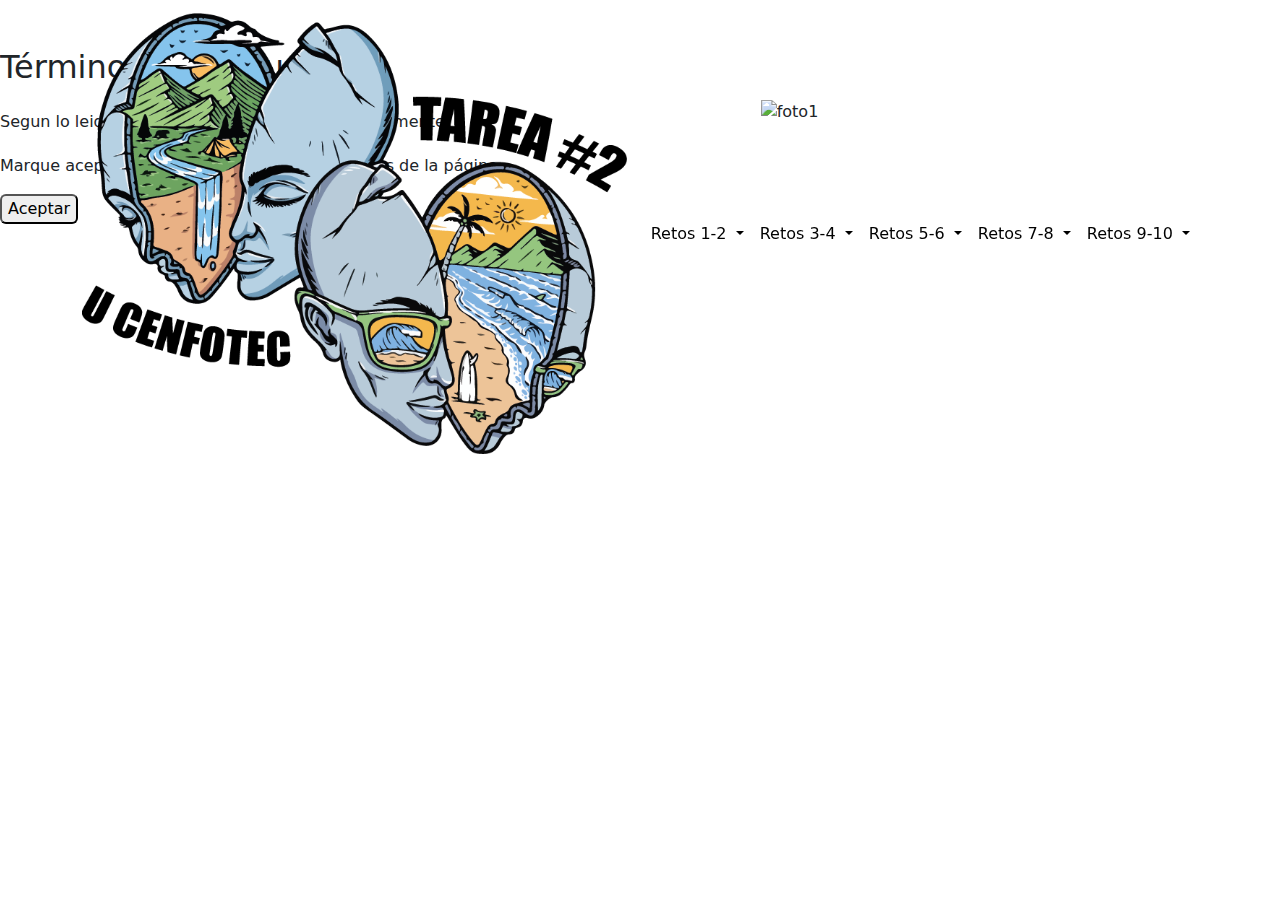
==== TareaN2/reto1.html @ 41c241cc "Add files via upload" ====
<!doctype html>
<html lang="en">
  <head>
    <meta charset="utf-8">
    <meta name="viewport" content="width=device-width, initial-scale=1">
    <title>Reto 1</title>
    <link href="https://cdn.jsdelivr.net/npm/bootstrap@5.3.3/dist/css/bootstrap.min.css" rel="stylesheet" integrity="sha384-QWTKZyjpPEjISv5WaRU9OFeRpok6YctnYmDr5pNlyT2bRjXh0JMhjY6hW+ALEwIH" crossorigin="anonymous">

    <link href="favicon.png" rel="icon">
    <link rel="stylesheet" href="/css/general.css">

  </head>
  <body>
    
    <header>

        <nav class="navbar navbar-expand-lg fondo1 fixed-top">

            <!-- probar con container-fluid -->
            <div class="container">

                <a class="navbar-brand logo" href="/index.html">
                    <!-- <h4 class="text-white">Empresa XYZ</h4> -->
                    <img src="img/logo1.png" alt="Logo Tarea 2" class="img-fluid">
                </a>
    
                <!-- Menú Hamburguesa -->
                <button class="navbar-toggler custom-toggler" type="button" data-bs-toggle="collapse" data-bs-target="#navbarCollapse" aria-controls="navbarCollapse" aria-expanded="false" aria-label="Toggle navigation">
                    <span class="navbar-toggler-icon"></span>
                </button>

                <div class="collapse navbar-collapse" id="navbarCollapse">
                    
                    <ul class="navbar-nav mx-auto mb-2 mb-md-0 text-center">
                        
                        <li class="nav-item dropdown">
                            <a class="nav-link dropdown-toggle text-black optmenu" href="#" id="desplegable1" role="button" data-bs-toggle="dropdown" aria-haspopup="true" aria-expanded="false">Retos 1-2
                            </a>
                            <div class="dropdown-menu text-left" aria-labelledby="desplegable1">
                                <a class="dropdown-item optmenu" href="/reto1.html">Reto #1</a>
                                <a class="dropdown-item optmenu" href="/reto2.html">Reto #2</a>
                            </div>
                        </li>

                        <li class="nav-item dropdown">
                            <a class="nav-link dropdown-toggle text-black optmenu" href="#" id="desplegable1" role="button" data-bs-toggle="dropdown" aria-haspopup="true" aria-expanded="false">Retos 3-4
                            </a>
                            <div class="dropdown-menu text-left" aria-labelledby="desplegable1">
                                <a class="dropdown-item optmenu" href="/reto3.html">Reto #3</a>
                                <a class="dropdown-item optmenu" href="/reto4.html">Reto #4</a>
                            </div>
                        </li>

                        <li class="nav-item dropdown">
                            <a class="nav-link dropdown-toggle text-black optmenu" href="#" id="desplegable1" role="button" data-bs-toggle="dropdown" aria-haspopup="true" aria-expanded="false">Retos 5-6
                            </a>
                            <div class="dropdown-menu text-left" aria-labelledby="desplegable1">
                                <a class="dropdown-item optmenu" href="/reto5.html">Reto #5</a>
                                <a class="dropdown-item optmenu" href="/reto6.html">Reto #6</a>
                            </div>
                        </li>

                        <li class="nav-item dropdown">
                            <a class="nav-link dropdown-toggle text-black optmenu" href="#" id="desplegable1" role="button" data-bs-toggle="dropdown" aria-haspopup="true" aria-expanded="false">Retos 7-8
                            </a>
                            <div class="dropdown-menu text-left" aria-labelledby="desplegable1">
                                <a class="dropdown-item optmenu" href="/reto7.html">Reto #7</a>
                                <a class="dropdown-item optmenu" href="/reto8.html">Reto #8</a>
                            </div>
                        </li>


                        <li class="nav-item dropdown">
                            <a class="nav-link dropdown-toggle text-black optmenu" href="#" id="desplegable1" role="button" data-bs-toggle="dropdown" aria-haspopup="true" aria-expanded="false">Retos 9-10
                            </a>
                            <div class="dropdown-menu text-left" aria-labelledby="desplegable1">
                                <a class="dropdown-item optmenu" href="/reto9.html">Reto #9</a>
                                <a class="dropdown-item optmenu" href="/reto10.html">Reto #10</a>
                            </div>
                        </li>

                    </ul>
                </div>
            </div>
        </nav>
    </header>

    <section class="retouno">
    
        <div class="row">
            <div class="col-sm-7 col-md-6 col-lg-7 order-md-1">
                <h2 class="titulajes pt-5" data-aos="fade-in" data-aos-delay="200" data-aos-easing="ease-in-out" data-aos-once="true"> Términos de Seguridad</h2>
                <p class="pt-3">
                    Segun lo leido en el acuerdo establecido anteriormente.
                </p>
                <p class="pt-1">
                    Marque aceptar si está de acuerdo con las reglas de la página.
                </p>
                <div><button class="btn-dark btn-lg rounded"> Aceptar</button></div>
            </div>
            <div class="col-sm-5 col-md-6 col-lg-5 order-md-2 d-flex align-items-center">
                <img src="/img/privacidad.svg" alt="foto1" class="img-fluid" />
            </div>
        </div>

    </section>
    
    <script src="https://cdn.jsdelivr.net/npm/bootstrap@5.3.3/dist/js/bootstrap.bundle.min.js" integrity="sha384-YvpcrYf0tY3lHB60NNkmXc5s9fDVZLESaAA55NDzOxhy9GkcIdslK1eN7N6jIeHz" crossorigin="anonymous"></script>
  </body>
</html>
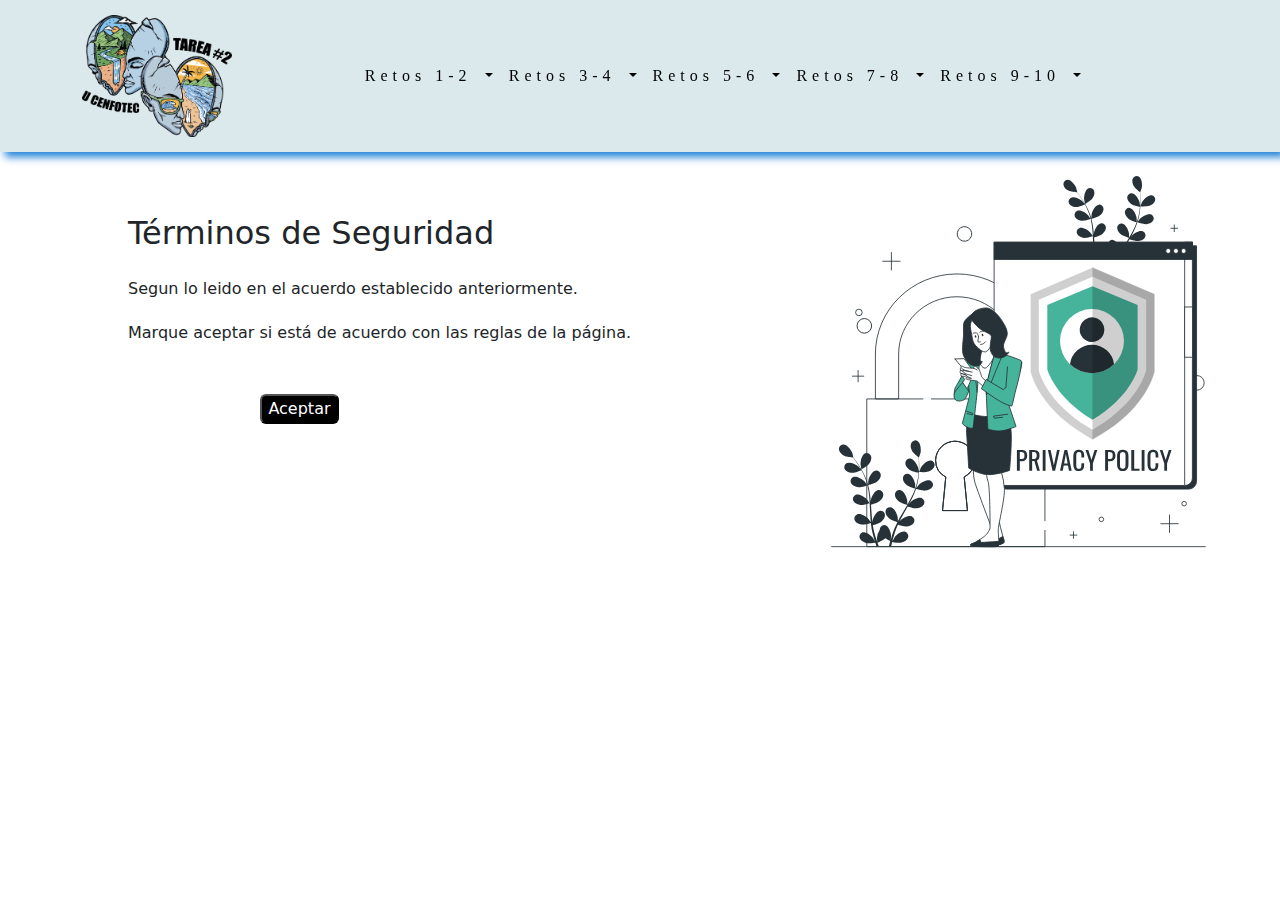
==== commit 64597473: "Add files via upload" ====
--- a/TareaN2/reto1.html
+++ b/TareaN2/reto1.html
@@ -7,7 +7,7 @@
     <link href="https://cdn.jsdelivr.net/npm/bootstrap@5.3.3/dist/css/bootstrap.min.css" rel="stylesheet" integrity="sha384-QWTKZyjpPEjISv5WaRU9OFeRpok6YctnYmDr5pNlyT2bRjXh0JMhjY6hW+ALEwIH" crossorigin="anonymous">
 
     <link href="favicon.png" rel="icon">
-    <link rel="stylesheet" href="/css/general.css">
+    <link rel="stylesheet" href="css/general.css">
 
   </head>
   <body>
@@ -19,7 +19,7 @@
             <!-- probar con container-fluid -->
             <div class="container">
 
-                <a class="navbar-brand logo" href="/index.html">
+                <a class="navbar-brand logo" href="index.html">
                     <!-- <h4 class="text-white">Empresa XYZ</h4> -->
                     <img src="img/logo1.png" alt="Logo Tarea 2" class="img-fluid">
                 </a>
@@ -37,8 +37,8 @@
                             <a class="nav-link dropdown-toggle text-black optmenu" href="#" id="desplegable1" role="button" data-bs-toggle="dropdown" aria-haspopup="true" aria-expanded="false">Retos 1-2
                             </a>
                             <div class="dropdown-menu text-left" aria-labelledby="desplegable1">
-                                <a class="dropdown-item optmenu" href="/reto1.html">Reto #1</a>
-                                <a class="dropdown-item optmenu" href="/reto2.html">Reto #2</a>
+                                <a class="dropdown-item optmenu" href="reto1.html">Reto #1</a>
+                                <a class="dropdown-item optmenu" href="reto2.html">Reto #2</a>
                             </div>
                         </li>
 
@@ -46,8 +46,8 @@
                             <a class="nav-link dropdown-toggle text-black optmenu" href="#" id="desplegable1" role="button" data-bs-toggle="dropdown" aria-haspopup="true" aria-expanded="false">Retos 3-4
                             </a>
                             <div class="dropdown-menu text-left" aria-labelledby="desplegable1">
-                                <a class="dropdown-item optmenu" href="/reto3.html">Reto #3</a>
-                                <a class="dropdown-item optmenu" href="/reto4.html">Reto #4</a>
+                                <a class="dropdown-item optmenu" href="reto3.html">Reto #3</a>
+                                <a class="dropdown-item optmenu" href="reto4.html">Reto #4</a>
                             </div>
                         </li>
 
@@ -55,8 +55,8 @@
                             <a class="nav-link dropdown-toggle text-black optmenu" href="#" id="desplegable1" role="button" data-bs-toggle="dropdown" aria-haspopup="true" aria-expanded="false">Retos 5-6
                             </a>
                             <div class="dropdown-menu text-left" aria-labelledby="desplegable1">
-                                <a class="dropdown-item optmenu" href="/reto5.html">Reto #5</a>
-                                <a class="dropdown-item optmenu" href="/reto6.html">Reto #6</a>
+                                <a class="dropdown-item optmenu" href="reto5.html">Reto #5</a>
+                                <a class="dropdown-item optmenu" href="reto6.html">Reto #6</a>
                             </div>
                         </li>
 
@@ -64,8 +64,8 @@
                             <a class="nav-link dropdown-toggle text-black optmenu" href="#" id="desplegable1" role="button" data-bs-toggle="dropdown" aria-haspopup="true" aria-expanded="false">Retos 7-8
                             </a>
                             <div class="dropdown-menu text-left" aria-labelledby="desplegable1">
-                                <a class="dropdown-item optmenu" href="/reto7.html">Reto #7</a>
-                                <a class="dropdown-item optmenu" href="/reto8.html">Reto #8</a>
+                                <a class="dropdown-item optmenu" href="reto7.html">Reto #7</a>
+                                <a class="dropdown-item optmenu" href="reto8.html">Reto #8</a>
                             </div>
                         </li>
 
@@ -74,8 +74,8 @@
                             <a class="nav-link dropdown-toggle text-black optmenu" href="#" id="desplegable1" role="button" data-bs-toggle="dropdown" aria-haspopup="true" aria-expanded="false">Retos 9-10
                             </a>
                             <div class="dropdown-menu text-left" aria-labelledby="desplegable1">
-                                <a class="dropdown-item optmenu" href="/reto9.html">Reto #9</a>
-                                <a class="dropdown-item optmenu" href="/reto10.html">Reto #10</a>
+                                <a class="dropdown-item optmenu" href="reto9.html">Reto #9</a>
+                                <a class="dropdown-item optmenu" href="reto10.html">Reto #10</a>
                             </div>
                         </li>
 
@@ -99,7 +99,7 @@
                 <div><button class="btn-dark btn-lg rounded"> Aceptar</button></div>
             </div>
             <div class="col-sm-5 col-md-6 col-lg-5 order-md-2 d-flex align-items-center">
-                <img src="/img/privacidad.svg" alt="foto1" class="img-fluid" />
+                <img src="img/privacidad.svg" alt="foto1" class="img-fluid" />
             </div>
         </div>
 
--- a/TareaN2/css/general.css
+++ b/TareaN2/css/general.css
@@ -0,0 +1,175 @@
+/*********************  MENU NAV ******************************/
+
+.navbar {
+    padding-top: 10px;
+    padding-bottom: 10px;
+    letter-spacing: 5px;
+    font-family: 'Lucida Sans';
+    font-size: 1rem;
+}
+
+.optmenu {
+    font-family: 'Lucida Sans';
+    color: #000;
+    font-size: 1rem;
+    transition: all 1s solid;
+}
+
+.optmenu:hover {
+    color: #1a3eac;
+    background-color: #2081d8;
+    transition: all 1s solid;
+}
+
+.optmenu:active {
+    background-color: #1a3eac;
+}
+
+/* PERSONALIZACION MENU HAMBURGUESA */
+
+.navbar-toggler {
+    background-color: #d6dbe3;
+    border: 3px solid #fff;
+}
+
+.navbar-toggler:hover {
+    background-color: #d6dbe3;
+}
+
+.custom-toggler.navbar-toggler {
+    border-color: #fff;
+}
+
+.fondo1 {
+    background-color: #dbe9ed;
+    box-shadow: 5px 5px 8px #2081d8;
+}
+
+.fondo1 img {
+    width: 150px;
+}
+
+.banner-section {
+    display: flex;
+    align-items: center;
+    position: relative;
+    background-attachment: fixed;
+    background-size: cover;
+    /*control altura del banner*/
+    height: calc(100vh);
+    background-position: center;
+    background-image: url('../img/waiting.png');
+    background-color: #928372;
+    background-blend-mode: multiply;
+    box-shadow: inset 0 0 0 1000px rgba(0, 0, 0, 0.7);
+}
+
+.retouno  {
+    margin-top: 13%;
+    padding-left: 10%;
+}
+
+.row img {
+    width: 90%;
+}
+
+.row button {
+    color: #fff;
+    background-color: #000;
+    margin-top: 5%;
+    margin-left: 20%;
+}
+
+.retodos  {
+    margin-top: 13%;
+}
+
+i{
+    color: #000;
+    font-size: 50px;
+}
+
+.oferta {
+    margin-top: 13%;
+    margin-bottom: 5%;
+}
+
+.oferta a {
+    border: red 6px solid;
+    background-color: red;
+    border-radius: 4px;
+    color: #fff;
+    text-decoration: none;
+}
+
+.iconos {
+    margin-top: 15%;
+    margin-bottom: 5%;
+}
+
+.colores {
+    margin-top: 15%;
+    margin-bottom: 5%;
+}
+
+.banner1 {
+    display: flex;
+    align-items: center;
+    position: relative;
+    background-attachment: fixed;
+    background-size: cover;
+    /*control altura del banner*/
+    height: calc(100vh);
+    background-position: center;
+    background-image: url('../img/playa.jpg');
+    background-color: #928372;
+    background-blend-mode: multiply;
+    box-shadow: inset 0 0 0 1000px rgba(0, 0, 0, 0.7);
+}
+
+.fotos {
+    margin-top: 15%;
+    width: 600px;
+    height: 600px;
+    text-align: center;
+    margin-left: 25%;
+}
+
+.interfaz {
+    display: flex;
+    align-items: center;
+    
+    background-size: cover;
+    /*control altura del banner*/
+    height: calc(100vh);
+    background-position: center;
+    background-image: url('../img/naked-grill.jpg');
+    margin-top: 12%;
+}
+
+@media (max-width: 575px) {
+    html {
+        font-size: 1rem;
+    }
+    .logo img {
+        /*display: block !important;
+        margin:0 auto !important; */
+        margin-left: 50px;
+    }
+    .navbar-toggler {
+        margin: 0 auto;
+    }
+    h1 {
+        font-size: 2.5rem;
+        margin-top: 150px;
+    }
+    img {
+        width: 50%;
+    }
+    p {
+        font-size: 1.1rem !important;
+    }
+    .bannerparallax {
+        height: calc(100vh);
+    }
+}